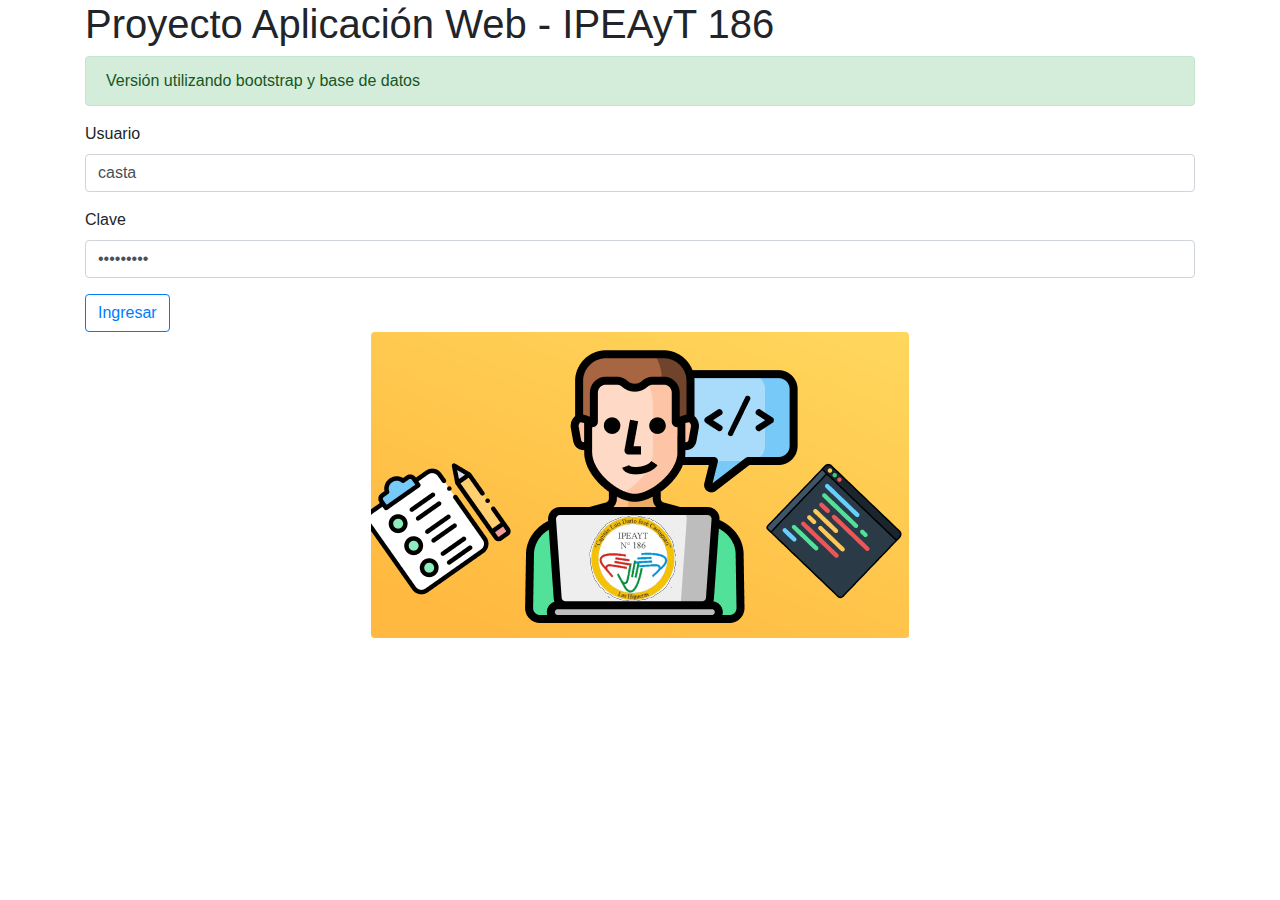
==== index.html @ ba31c5df "proyecto demo de aplicación web" ====
<!doctype html>
<html>
<head>
<meta charset="utf-8">
<title>Proyecto Aplicación Web - IPEAyT 186</title>

<link rel="stylesheet" href="css/bootstrap/4.3.1/css/bootstrap.min.css">
<script src="css/bootstrap/4.3.1/js/bootstrap.min.js" ></script>

</head>


<body>

<div class="group">
  <div class="container">
  <form action="paginas/formulario.php" method="POST">
    
    <h1>Proyecto Aplicación Web - IPEAyT 186</h1>  
    
    <div class="alert alert-success" role="alert">
      Versión utilizando bootstrap y base de datos
    </div>
      
    <div class="form-group">
      <label for="exampleInputUsuario">Usuario</label>
      <input type="text" name="usuario" value="casta" class="form-control" id="exampleInputUsuario" placeholder="usuario" required="">
    </div>

    
    <div class="form-group">
      <label for="exampleInputClave">Clave</label>
      <input type="password" name="clave" value="ipeayt186" class="form-control" id="exampleInputClave" placeholder="Clave" required="">
    </div>
       
    <button type="submit" class="btn btn-outline-primary">Ingresar</button>

  </form>



  <img src="img/compu_y_logo_ipeayt186.png" class="rounded mx-auto d-block" alt="dibujo de persona con compu">


</div>
</div>
</body>
</html>
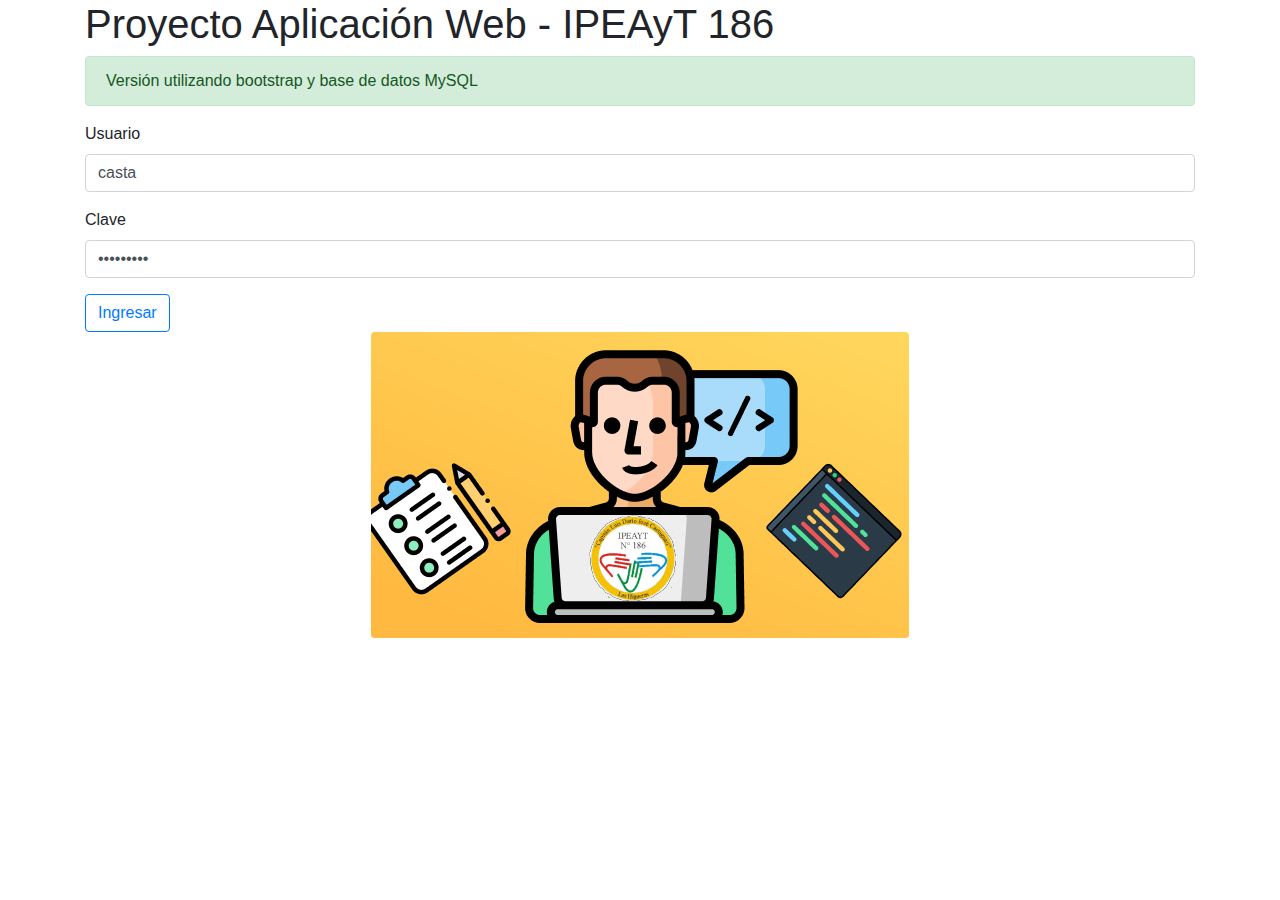
==== commit a57bc12d: "agregando archivo y carpeta" ====
--- a/index.html
+++ b/index.html
@@ -6,6 +6,8 @@
 
 <link rel="stylesheet" href="css/bootstrap/4.3.1/css/bootstrap.min.css">
 <script src="css/bootstrap/4.3.1/js/bootstrap.min.js" ></script>
+<script src="https://cdn.jsdelivr.net/npm/@popperjs/core@2.10.2/dist/umd/popper.min.js" integrity="sha384-7+zCNj/IqJ95wo16oMtfsKbZ9ccEh31eOz1HGyDuCQ6wgnyJNSYdrPa03rtR1zdB" crossorigin="anonymous"></script>
+<script src="https://cdn.jsdelivr.net/npm/bootstrap@5.1.3/dist/js/bootstrap.min.js" integrity="sha384-QJHtvGhmr9XOIpI6YVutG+2QOK9T+ZnN4kzFN1RtK3zEFEIsxhlmWl5/YESvpZ13" crossorigin="anonymous"></script>
 
 </head>
 
@@ -19,7 +21,7 @@
     <h1>Proyecto Aplicación Web - IPEAyT 186</h1>  
     
     <div class="alert alert-success" role="alert">
-      Versión utilizando bootstrap y base de datos
+      Versión utilizando bootstrap y base de datos MySQL
     </div>
       
     <div class="form-group">
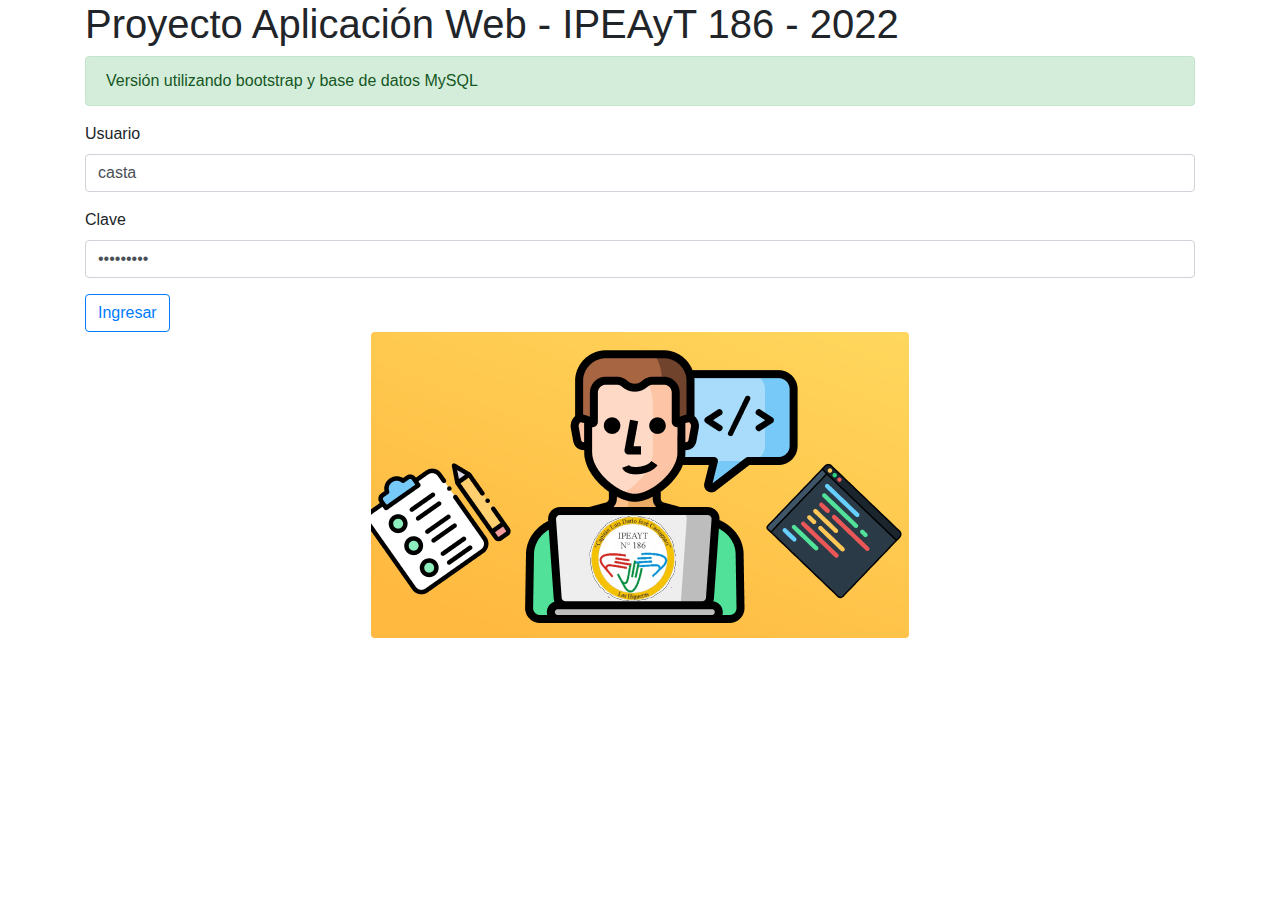
==== commit 1aeb10fb: "trabajando con otro usuario" ====
--- a/index.html
+++ b/index.html
@@ -18,7 +18,7 @@
   <div class="container">
   <form action="paginas/formulario.php" method="POST">
     
-    <h1>Proyecto Aplicación Web - IPEAyT 186</h1>  
+    <h1>Proyecto Aplicación Web - IPEAyT 186 - 2022</h1>  
     
     <div class="alert alert-success" role="alert">
       Versión utilizando bootstrap y base de datos MySQL
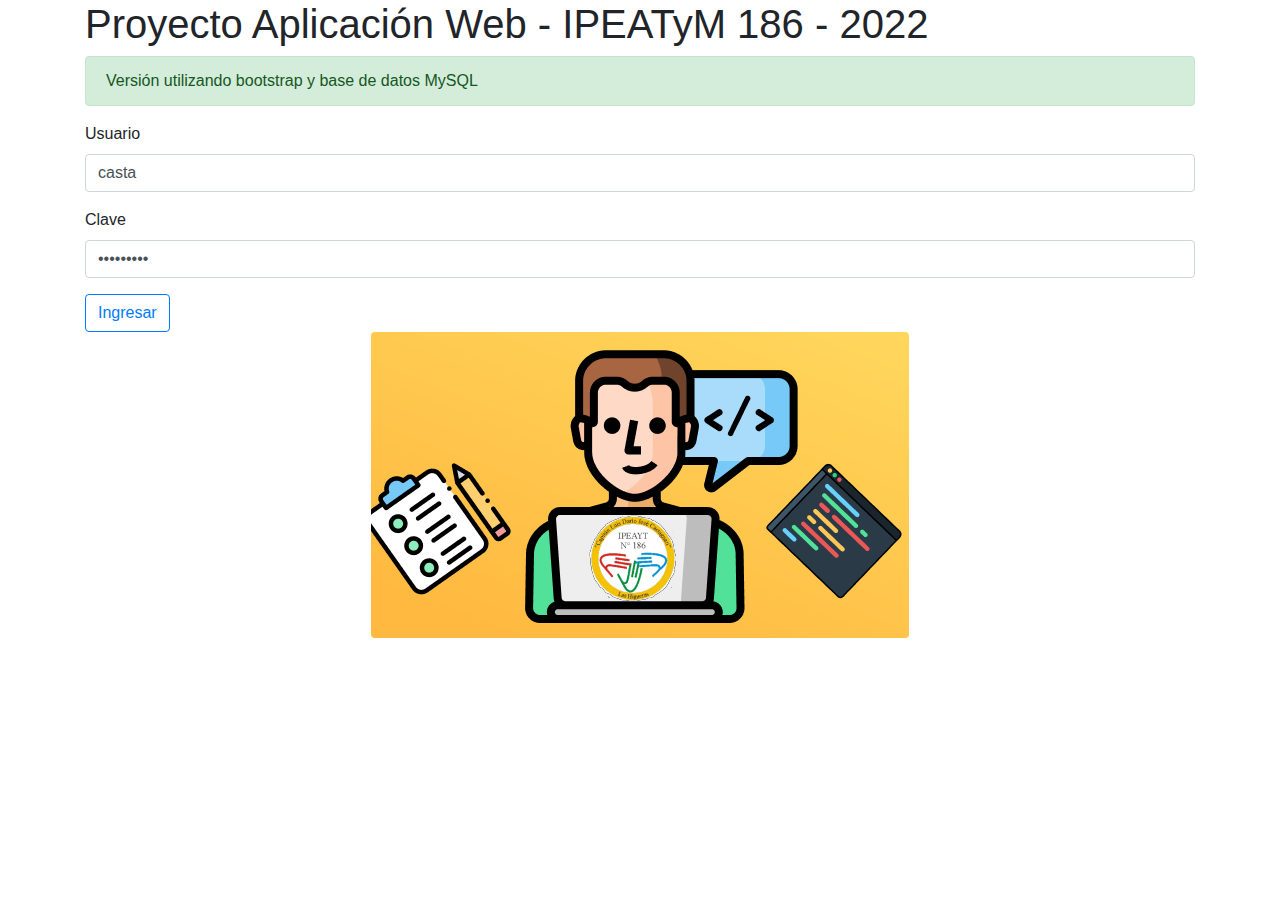
==== commit 7762feff: "Update index.html" ====
--- a/index.html
+++ b/index.html
@@ -18,7 +18,7 @@
   <div class="container">
   <form action="paginas/formulario.php" method="POST">
     
-    <h1>Proyecto Aplicación Web - IPEAyT 186 - 2022</h1>  
+    <h1>Proyecto Aplicación Web - IPEATyM 186 - 2022</h1>  
     
     <div class="alert alert-success" role="alert">
       Versión utilizando bootstrap y base de datos MySQL
@@ -47,4 +47,4 @@
 </div>
 </div>
 </body>
-</html>+</html>
